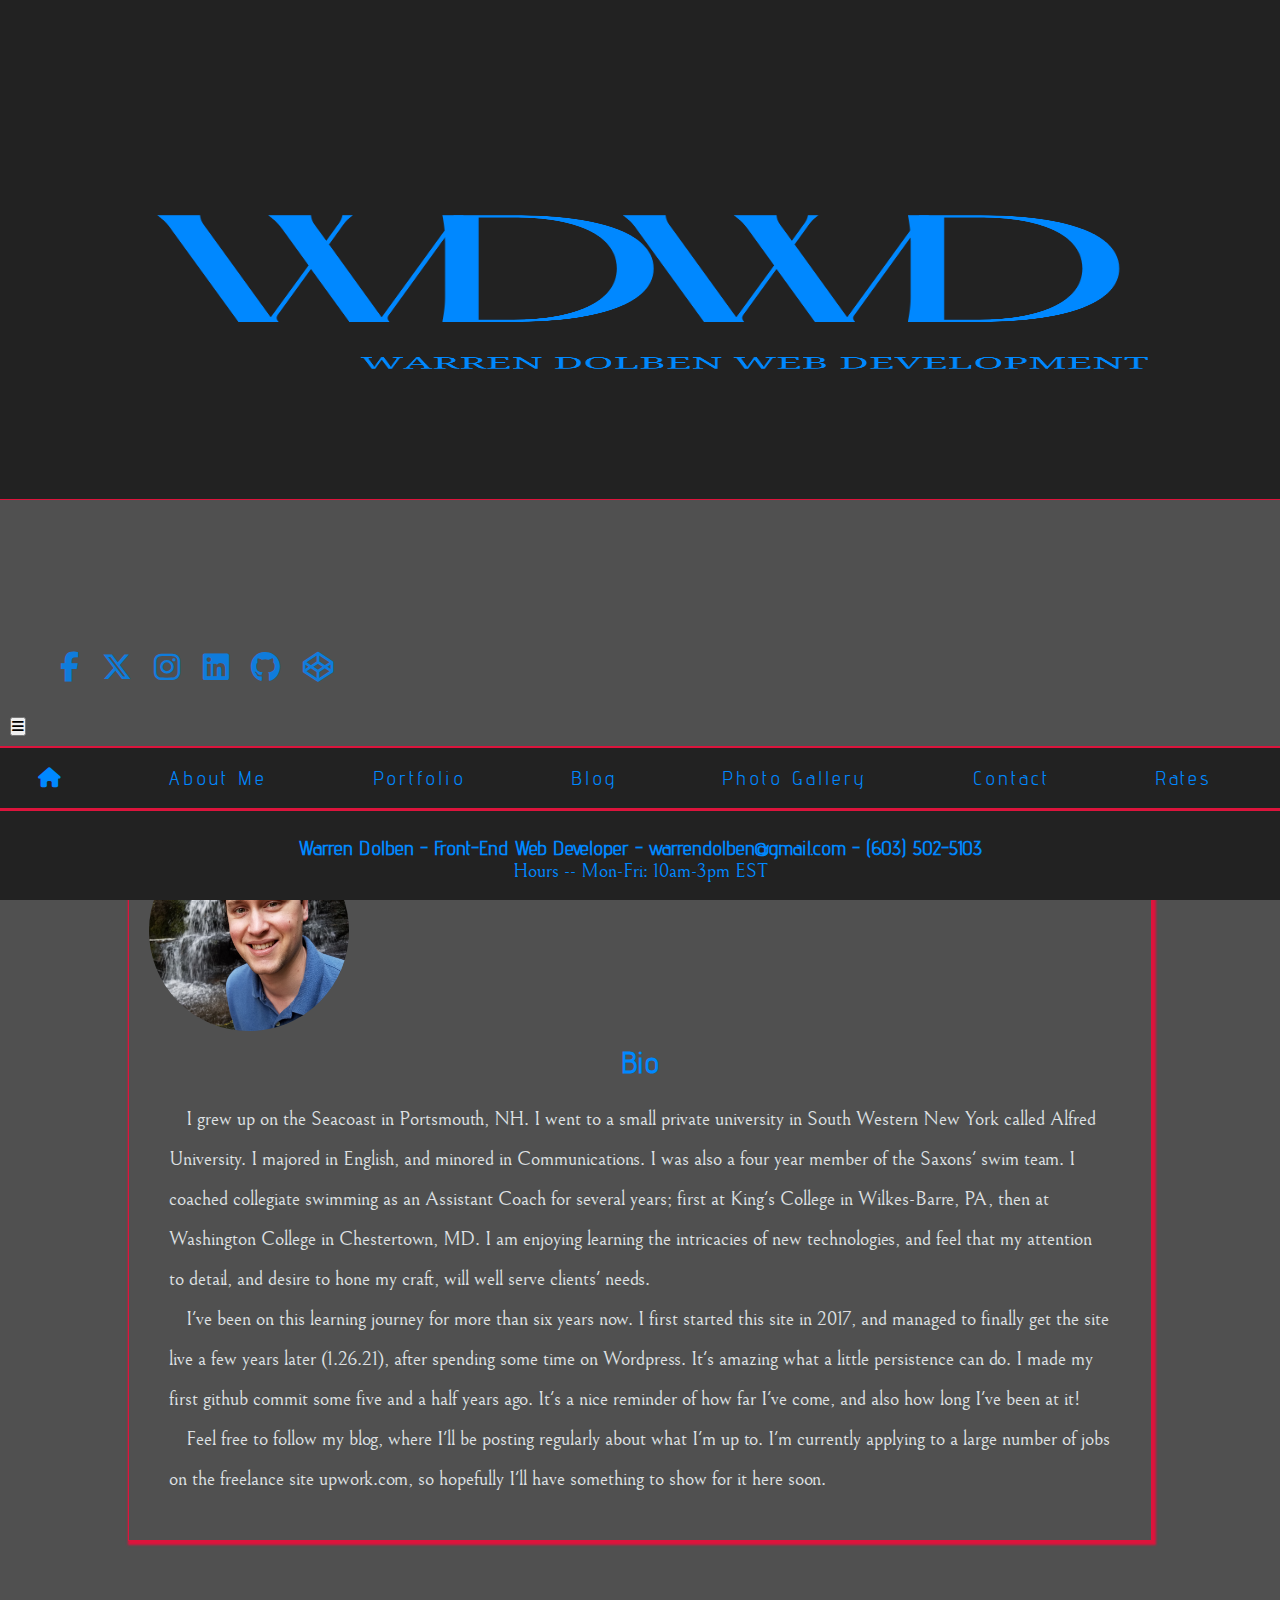
==== aboutme.html @ 5030e408 "Add files via upload" ====
﻿<!DOCTYPE html>
<html lang="en-US">
<html>
<head>
  <title>About Me</title>
    <meta charset="utf-8">
    <meta name="author" content="Warren Dolben">
    <meta name="description" content="An informational page about the author.">
    <meta name="keywords" content="tech, online, blog, web development, website, IT">
    <meta name="viewport" content="width=device-width, initial-scale=1.0">
    <meta http-equiv="X-UA-Compatible" content="ie=edge">
      <link rel="shortcut icon" href="favicon.ico" type="icon">
      <link rel="stylesheet" href="https://cdn.jsdelivr.net/npm/bootstrap@5.3.2/dist/css/bootstrap.min.css" integrity="sha384-T3c6CoIi6uLrA9TneNEoa7RxnatzjcDSCmG1MXxSR1GAsXEV/Dwwykc2MPK8M2HN" crossorigin="anonymous">
      <link rel="stylesheet" href="https://cdnjs.cloudflare.com/ajax/libs/font-awesome/6.5.1/css/all.min.css">
      <link rel="stylesheet" href="style.css">
</head>
<body>
<div class="wrapper">
    <header>

<img id="logo" src="WDWD.png" alt="logo for WDWD">

<div id="social">
  <a href="https://www.facebook.com/warrendolben/" class="social__link"><i class="fab fa-facebook-f fa-3x"></i></a>
  <a href="https://www.twitter.com/dolben/" class="social__link"><i class="fab fa-x-twitter fa-3x"></i></a>
  <a href="https://www.instagram.com/warrendolben/" class="social__link"><i class="fab fa-instagram fa-3x"></i></a>
  <a href="https://www.linkedin.com/in/warren-dolben/" class="social__link"><i class="fab fa-linkedin fa-3x"></i></a>
  <a href="https://www.github.com/WarrenDolben" class="social__link"><i class="fab fa-github fa-3x"></i></a>
  <a href="https://www.codepen.io/Warren_Dolben" class="social__link"><i class="fab fa-codepen fa-3x"></i></a>
</div>

<nav>
  <button id="hamburger" data-mdb-toggle="sidenav" data-mdb-target="#hamburger" class="btn btn-dark" aria-controls="#sidenav-1" aria-haspopup="true">
    <i class="fas fa-bars"></i>
  </button>
 <div id="top-nav">
  <a href="index.html" class="top-nav__link" title="Home"><i class="fas fa-home"></i></a>
  <a href="aboutme.html" class="top-nav__link" title="About Me">About Me</a>
  <a href="portfolio.html" class="top-nav__link" title="Portfolio">Portfolio</a>
  <a href="blog.html" class="top-nav__link" title="Blog">Blog</a>
  <a href="photogallery.html" class="top-nav__link" title="Photo Gallery">Photo Gallery</a>
  <a href="contact.html" class="top-nav__link" title="Contact">Contact</a>
  <a href="rates.html" class="top-nav__link" title="Rates">Rates</a>
</div>
</nav>

<div id="side-menu">
  <a id="side-menu__close" href="#">&times;</a>
  <a href="index.html" class="side-menu__link" title="Home">Home</a>
  <a href="portfolio.html" class="side-menu__link" title="Portfolio">Portfolio</a>
  <a href="blog.html" class="side-menu__link" title="Blog">Blog</a>
  <a href="photogallery.html" class="side-menu__link" title="Photo Gallery">Photo Gallery</a>
  <a href="contact.html" class="side-menu__link" title="Contact">Contact</a>
  <a href="rates.html" class="side-menu__link" title="Rates">Rates</a>
</div>

    </header>

<main id="main">
  <img id="portrait" src="./portrait.jpg" alt="Portrait of the developer in a blue shirt by a waterfall."><img>
  <section>
    <h2>Bio</h2>
  <p id="text">
    &emsp;I grew up on the Seacoast in Portsmouth, NH. I went to a small private university in South Western New York called Alfred University. I majored in English, and minored in Communications. I was also a four year member of the Saxons' swim team. I coached collegiate swimming as an Assistant Coach for several years; first at King's College in Wilkes-Barre, PA, then at Washington College in Chestertown, MD. I am enjoying learning the intricacies of new technologies, and feel that my attention to detail, and desire to hone my craft, will well serve clients' needs. <br>
  &emsp;I've been on this learning journey for more than six years now. I first started this site in 2017, and managed to finally get the site live a few years later (1.26.21), after spending some time on Wordpress. It's amazing what a little persistence can do. I made my first github commit some five and a half years ago. It's a nice reminder of how far I've come, and also how long I've been at it!<br>
  &emsp;Feel free to follow my blog, where I'll be posting regularly about what I'm up to. I'm currently applying to a large number of jobs on the freelance site upwork.com, so hopefully I'll have something to show for it here soon.
</p>
</section>
</main>
<footer id="footer">
  <p id="toenail">Warren Dolben - Front-End Web Developer - warrendolben@gmail.com - (603) 502-5103</p>
  <p class="hours">Hours -- Mon-Fri: 10am-3pm EST</p>
</footer>
</div>
</body>
<script src="https://code.jquery.com/jquery-3.5.1.min.js"></script>
<script src="main.js"></script>
</html>
---- style.css ----
﻿
/*Integrates fonts via webfont format*/
@font-face {

  font-family: 'advent_proregular';

  src: url('fonts/adventpro-regular-webfont.eot');

  src: url('fonts/adventpro-regular-webfont.eot?#iefix') format('embedded-opentype'),

  url('fonts/adventpro-regular-webfont.woff2') format('woff2'),

  url('fonts/adventpro-regular-webfont.woff') format('woff'),

  url('fonts/adventpro-regular-webfont.ttf') format('truetype'),

  url('fonts/adventpro-regular-webfont.svg#advent_proregular') format('svg');

  font-weight: normal;

  font-style: normal;


}

@font-face {
    font-family: 'bellefairregular';
    src: url('fonts/bellefair-regular-webfont.woff2') format('woff2'),
         url('fonts/bellefair-regular-webfont.woff') format('woff');
    font-weight: normal;
    font-style: normal;

}

/*Applies fonts*/

h1, h2, h3, nav, #toenail, #side-menu, #top-nav, .comments{
	font-family: 'advent_proregular', sans-serif;
}

p, dt, dd, .closerlook__item{
	font-family: 'bellefairregular', serif;
}

/*gets rid of browser defaults*/

* {
  margin: 0;
  padding: 0;
  box-sizing: border-box;
}

/*responsive images*/

img {
  width: 100%;
  height: auto;
}

html{
	font-size: 10px;
}

body{
  background: #505050;
}

/*fixes overflow problem*/

.wrapper {
  overflow-x: hidden;
  position: relative;
}

a:hover{
  text-decoration: none;
}


#logo {
  width: 100%;
  height: 50rem;
  border-bottom: .1rem solid crimson;
}

#social {
  display: block;
  width: 100%;
  margin-top: 15rem;
  margin-left: 5rem;
  margin-bottom: 2.5rem;
  z-index: 1;
}

.social__link {
  padding: 1rem;
  color: #08F;
}

.social__link:hover {
  opacity: 0.7
}

#hamburger {
  margin: 1rem;
}

#top-nav{
  border-top: .2rem solid crimson;
  border-bottom: .2rem solid crimson;
	background: #222;
  display: inline-flex;
  align-items: center;
  width: 100vw;
}

.top-nav__link {
  margin: auto;
  text-decoration: none;
  color: #08F;
  letter-spacing: .3rem;
  font-size: 2rem;
  line-height: 200%;
  padding: 1rem 3rem 1rem 0;
}
.top-nav__link:visited{
	color: #08F;
	text-decoration: none;
}

.top-nav__link:hover{
	color: crimson;
  text-decoration: none;
}

.top-nav__link:active{
	color: #dee0e3;
  text-decoration: none;
}

.top-nav__link:last-of-type {
  border-right: hidden;
}

#side-menu{
  height: 100%;
	width: 0;
	position: fixed;
	z-index: 3;
	top: 0;
	left: 0;
	background: #222;
	opacity: 0.8;
	overflow-x: hidden;
	padding-top: 6rem;
	transition: 0.5s;
}

#side-menu__close{
	font-size: 4rem;
	position: absolute;
	top: 0;
	right: 2.8rem;
	margin-left: 5rem;
	font-weight: bold;
	text-decoration: none;
	color: #08F;
	list-style-type: none;
}

.side-menu__link{
	display: block;
	list-style-type: none;
	width: 100%;
	color: royalblue;
	font-size: 2rem;
	font-weight: bold;
	line-height: 400%;
	text-decoration: none;
	text-align: center;
}

.side-menu__link:hover{
	color: crimson;
  text-decoration: none;
}

.side-menu__link:active{
	color: #dee0e3;
}

#portrait {
  border-radius: 50%;
  height: 20rem;
  width: 20rem;
}

#main {
  display: block;
  margin: auto;
  width: 80vw;
  padding: 2rem;
  margin-bottom: 10rem;
  border: .1rem solid crimson;
  box-shadow: .2rem .2rem .2rem .2rem crimson;
}

#hit-counter{
  display: block;
  width: 30rem;
  height: 10%;
  color: #dee0e3;
  margin: auto;
  text-align: center;
  border: .1rem solid crimson;
  padding: 1rem 1.5rem;
}

#form__header {
  font-size: 5rem;
}

#form-contact-method {
  margin-bottom: 0;
}

.form__label {
  color: #08F;
  margin: auto;
  padding: 5rem;
}

#submit {
  color: #08F;
  padding: 1rem 2rem;
}

#name, #phone, #social, #email-address, #social-handle {
  color: #dee0e3;
  opacity: 0.8;
  font-style: italic;
  font-weight: normal;
}

.paginator {
  display: inline-flex;
  justify-content: space-between;
  margin: auto;
  width: 50vw;
  text-align: center;
  font-size: 1rem;
  font-weight: bold;
}

.paginator a {
  border: .1rem solid crimson;
  padding: .5rem 1rem;
  margin: 1rem;
}

.paginator a:hover{
  cursor: pointer;
  text-decoration: none;
  background-color: #dee0e3;
}

.paginator a:active{
  color: #dee0e3;
}

.paginator__button {
  color: #08F;

}

#text {
  font-size: 2rem;
  color: #dee0e3;
  line-height: 200%;
  padding: 2rem;
  text-align: start;
}

#contact-text {
  font-size: 2rem;
  color: #dee0e3;
  line-height: 200%;
  padding: 2rem;
  text-align: center;
}

.portfolio {
  display: flex;
  justify-content: center;
  width: 75%;
  margin: auto;
  margin-bottom: 5rem;
  margin-top: 5rem;
}

.caption {
  color: #dee0e3;
  padding: 2.5rem;
}

#name:focus, #phone:focus, #email-address:focus, #social-handle:focus, textarea:focus {
  color: black;
}

#main-image {
  display: flex;
  justify-content: center;
  margin: auto;
  border: .1rem solid crimson;
  height: 50rem;
  width: 50rem;
}

ul {
  color: lightgray;
}

h2{
  color: #08F;
	font-size: 3rem;
	text-align: center;
}

h3{
  color: #08F;
  text-align: center;
}

dt{
  padding-bottom: .5rem;
  font-weight: bold;
  color: crimson;
	font-size: 2.5rem;
	text-align: center;
}

dd{
  padding-bottom: 1.5rem;
	font-size: 2rem;
}

#closerlook {
  display: block;
  margin:  auto;
  text-align: center;
}

.closerlook__item {
	font-size: 2rem;
	line-height: 300%;
	text-decoration: none;
	list-style-type: none;
  color: #dee0e3;
}

.closerlook__item-link {
  color: #08F;
}

.closerlook__item-link:visited {
	color: #08F;
	font-weight: bold;
	text-decoration: none;
}

.closerlook__item-link:hover {
  text-decoration: none;
  color: crimson;
}

dd, section{
	color: #dee0e3;
	text-align: center;
}

dl{
	padding-bottom: 4rem;
}

footer {
  margin: auto;
  display: block;
  position: fixed;
  bottom: 0;
  width: 100%;
  height: 10%;
  margin: 0;
  background: #222;
  padding: 2.5rem 0 5rem 0;
  border-top: .1rem solid crimson;
}

#toenail{
	color: #08F;
	font-size: 2rem;
	font-weight: bold;
  text-align: center;
}

.hours {
  color: #08F;
  font-size: 2rem;
  text-align: center;
}

@media (max-width: 60rem){

h1 {
  font-size: 3rem;
  text-shadow: .1rem .1rem .1rem black;
  width: 100vw;
}

#social {
  margin-top: 20rem;
  font-size: 75%;
}

#top-nav{
		visibility: hidden;
	}

  #footer {
    margin-bottom: 0;
    display: block;
    height: 10%;
  }

  #toenail {
    padding-top: 0;
    font-size: 1.75rem;
  }

  .paginator a{
    float: left;
    margin: .5rem 0 .5rem 0;
    padding: .25rem .5rem;
    border: .1rem solid crimson;
    border-radius: 50%;
  }

  h2, dt {
    font-size: 3rem;
  }

  #text, dd, .closerlook__item {
    font-size: 1.75rem;
  }

  #main {
    margin-bottom: 10rem;
    width: 100vw;
  }
}
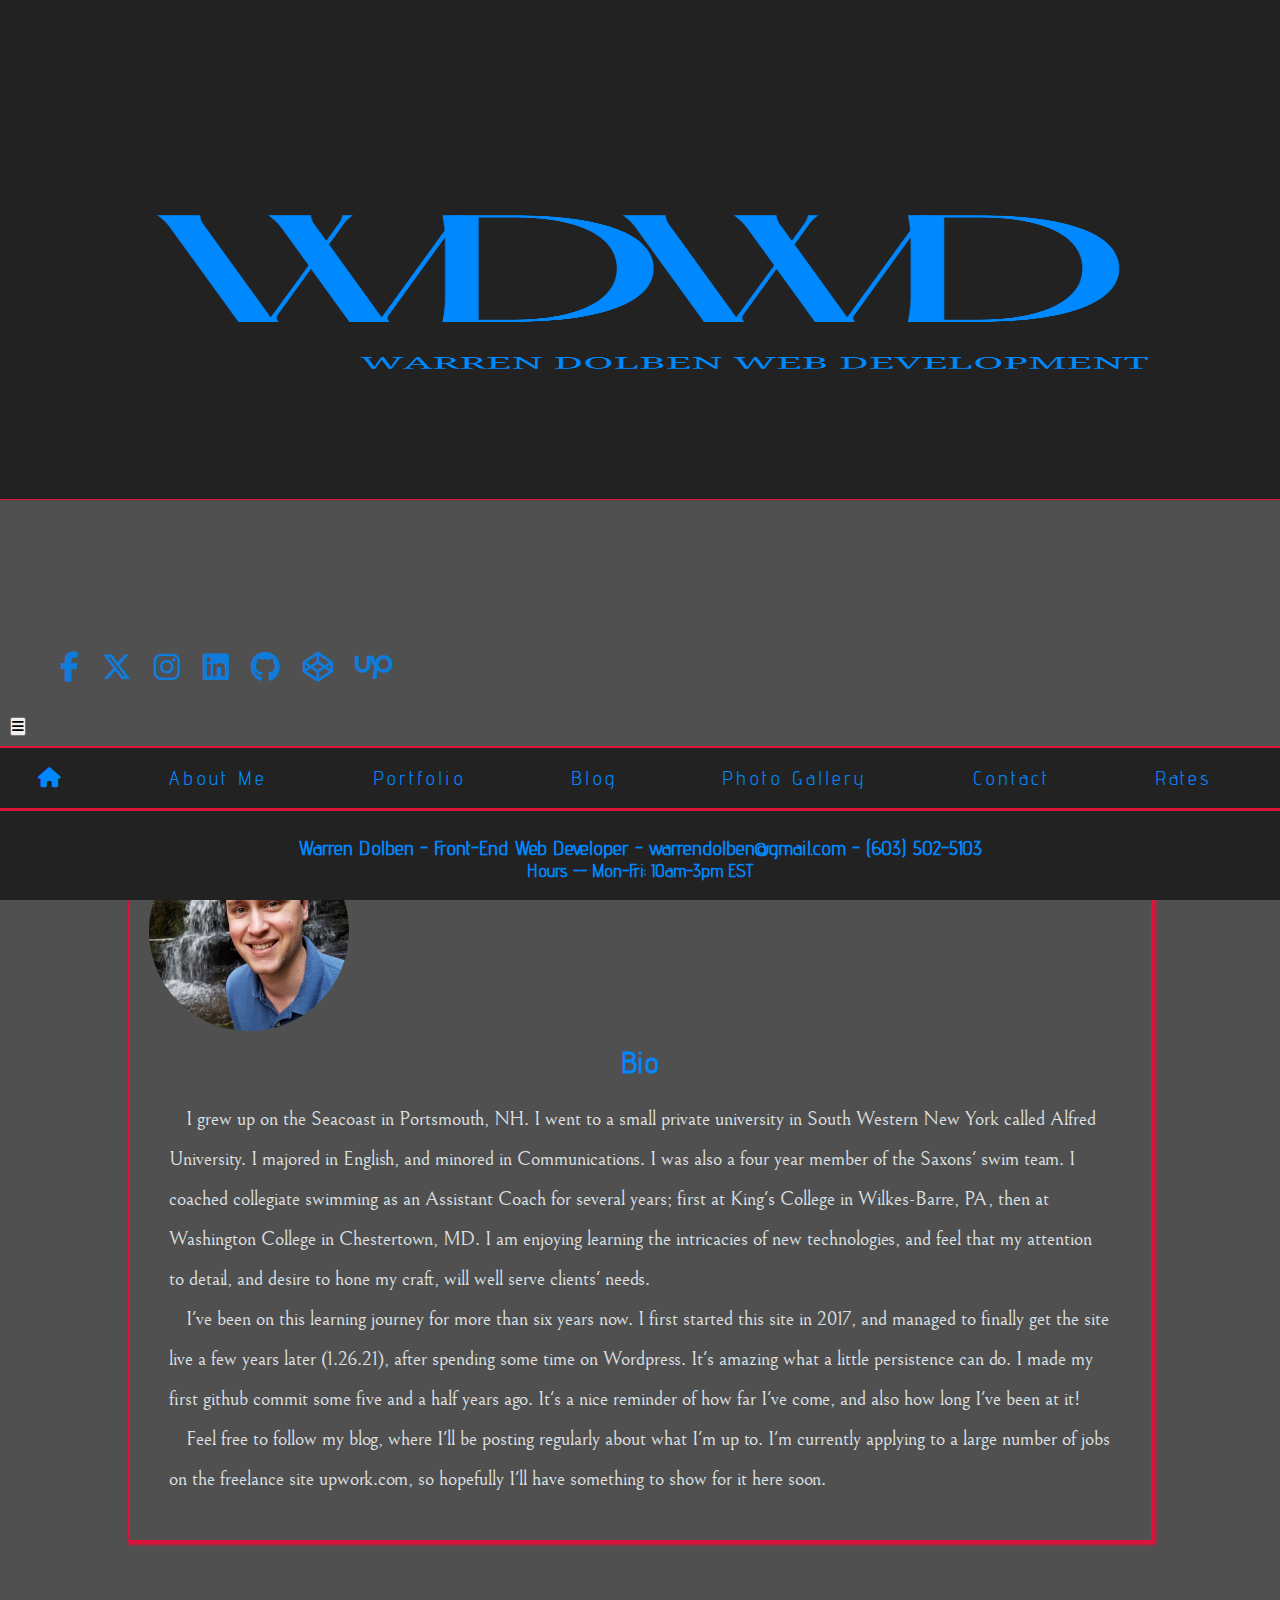
==== commit 97108eba: "Add files via upload" ====
--- a/aboutme.html
+++ b/aboutme.html
@@ -27,6 +27,7 @@
   <a href="https://www.linkedin.com/in/warren-dolben/" class="social__link"><i class="fab fa-linkedin fa-3x"></i></a>
   <a href="https://www.github.com/WarrenDolben" class="social__link"><i class="fab fa-github fa-3x"></i></a>
   <a href="https://www.codepen.io/Warren_Dolben" class="social__link"><i class="fab fa-codepen fa-3x"></i></a>
+  <a href="https://www.upwork.com/freelancers/~01132e874c96ef661a?s=1110580755057594368" class="social__link"><i class="fab fa-upwork fa-3x"></i></a>
 </div>
 
 <nav>
--- a/style.css
+++ b/style.css
@@ -34,7 +34,7 @@
 
 /*Applies fonts*/
 
-h1, h2, h3, nav, #toenail, #side-menu, #top-nav, .comments{
+h1, h2, h3, nav, #toenail, #side-menu, #top-nav, .comments, .hours{
 	font-family: 'advent_proregular', sans-serif;
 }
 
@@ -404,8 +404,9 @@
 
 .hours {
   color: #08F;
-  font-size: 2rem;
-  text-align: center;
+  font-size: 1.75rem;
+  text-align: center;
+  font-weight: bold;
 }
 
 @media (max-width: 60rem){
@@ -434,6 +435,10 @@
   #toenail {
     padding-top: 0;
     font-size: 1.75rem;
+  }
+
+  .hours {
+    font-size: 1.5rem;
   }
 
   .paginator a{
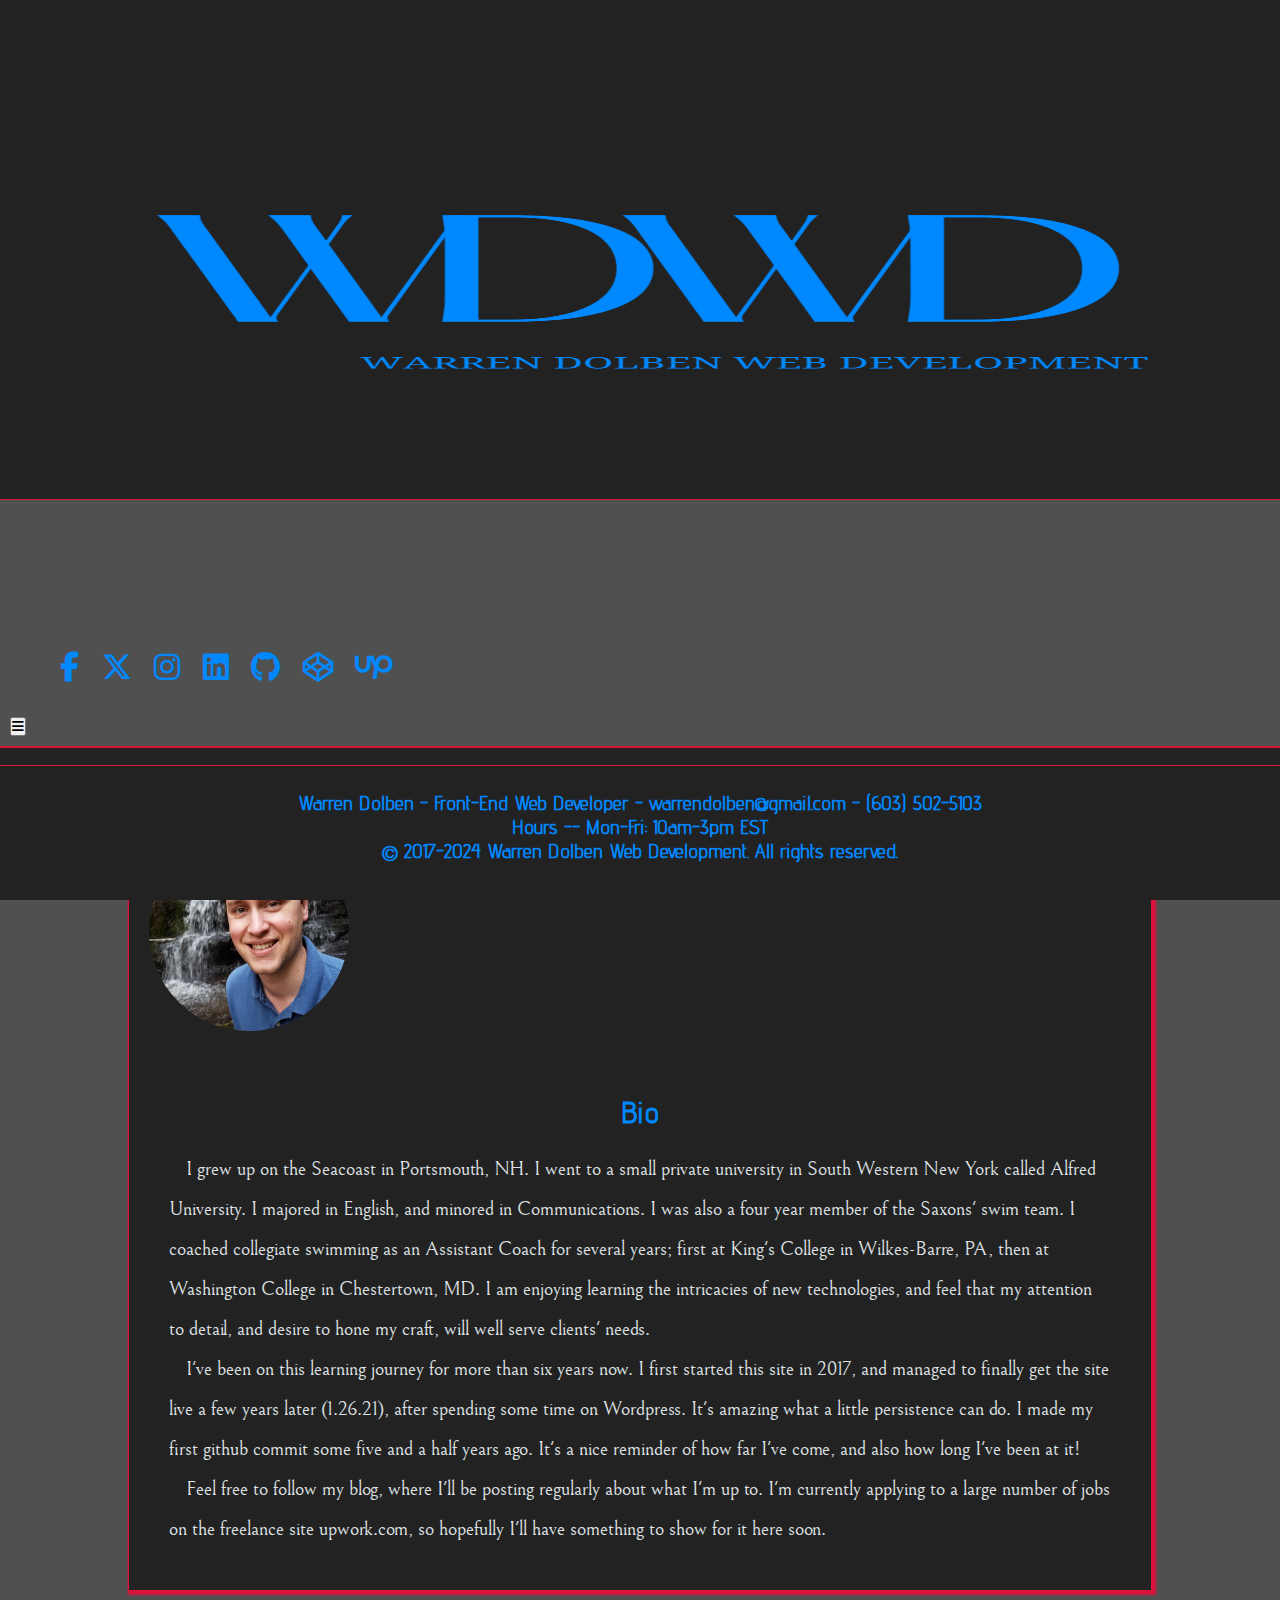
==== commit e87e15e0: "Add files via upload" ====
--- a/aboutme.html
+++ b/aboutme.html
@@ -71,6 +71,7 @@
 <footer id="footer">
   <p id="toenail">Warren Dolben - Front-End Web Developer - warrendolben@gmail.com - (603) 502-5103</p>
   <p class="hours">Hours -- Mon-Fri: 10am-3pm EST</p>
+  <p class="copyright">&copy; 2017-2024 Warren Dolben Web Development. All rights reserved.</p>
 </footer>
 </div>
 </body>
--- a/style.css
+++ b/style.css
@@ -34,7 +34,7 @@
 
 /*Applies fonts*/
 
-h1, h2, h3, nav, #toenail, #side-menu, #top-nav, .comments, .hours{
+h1, h2, h3, nav, #toenail, #side-menu, #top-nav, .comments, .hours, .copyright {
 	font-family: 'advent_proregular', sans-serif;
 }
 
@@ -200,12 +200,13 @@
   margin: auto;
   width: 80vw;
   padding: 2rem;
-  margin-bottom: 10rem;
+  margin-bottom: 20rem;
   border: .1rem solid crimson;
   box-shadow: .2rem .2rem .2rem .2rem crimson;
-}
-
-#hit-counter{
+  background: #222;
+}
+
+/* #hit-counter{
   display: block;
   width: 30rem;
   height: 10%;
@@ -214,10 +215,17 @@
   text-align: center;
   border: .1rem solid crimson;
   padding: 1rem 1.5rem;
-}
-
-#form__header {
+} */
+
+.form__header {
   font-size: 5rem;
+  margin: auto;
+}
+
+#select {
+  text-align: center;
+  font-weight: bold;
+  font-size: 1.5rem;
 }
 
 #form-contact-method {
@@ -228,18 +236,44 @@
   color: #08F;
   margin: auto;
   padding: 5rem;
+  font-size: 2rem;
 }
 
 #submit {
   color: #08F;
   padding: 1rem 2rem;
-}
-
-#name, #phone, #social, #email-address, #social-handle {
+  margin-top: 5rem;
+  margin-bottom: 5rem;
+}
+
+#name, #cell,#email, #social-handle  {
   color: #dee0e3;
   opacity: 0.8;
+  font-weight: normal;
+  width: 20vw;
+}
+
+#name:focus, #cell:focus, #email:focus, #socia-handle:focus, #textblock:focus {
+  color: black;
+}
+
+h2 {
+  margin-top: 5rem;
+}
+
+input[placeholder], textarea[placeholder] {
+  text-align: center;
   font-style: italic;
-  font-weight: normal;
+  font-size: 1.25rem;
+}
+
+textarea {
+  height: 10vh;
+}
+
+.form-control {
+  margin: auto;
+  width: 25vw;
 }
 
 .paginator {
@@ -303,10 +337,6 @@
   padding: 2.5rem;
 }
 
-#name:focus, #phone:focus, #email-address:focus, #social-handle:focus, textarea:focus {
-  color: black;
-}
-
 #main-image {
   display: flex;
   justify-content: center;
@@ -318,6 +348,11 @@
 
 ul {
   color: lightgray;
+}
+
+h1 {
+  color: #08F;
+  text-align: center;
 }
 
 h2{
@@ -388,23 +423,16 @@
   position: fixed;
   bottom: 0;
   width: 100%;
-  height: 10%;
+  height: 15%;
   margin: 0;
   background: #222;
   padding: 2.5rem 0 5rem 0;
   border-top: .1rem solid crimson;
 }
 
-#toenail{
-	color: #08F;
-	font-size: 2rem;
-	font-weight: bold;
-  text-align: center;
-}
-
-.hours {
-  color: #08F;
-  font-size: 1.75rem;
+#toenail, .hours, .copyright {
+  color: #08F;
+  font-size: 2rem;
   text-align: center;
   font-weight: bold;
 }
@@ -414,7 +442,6 @@
 h1 {
   font-size: 3rem;
   text-shadow: .1rem .1rem .1rem black;
-  width: 100vw;
 }
 
 #social {
@@ -429,7 +456,7 @@
   #footer {
     margin-bottom: 0;
     display: block;
-    height: 10%;
+    height: 15%;
   }
 
   #toenail {
@@ -438,7 +465,7 @@
   }
 
   .hours {
-    font-size: 1.5rem;
+    font-size: 1.75rem;
   }
 
   .paginator a{
@@ -450,7 +477,7 @@
   }
 
   h2, dt {
-    font-size: 3rem;
+    font-size: 2.5rem;
   }
 
   #text, dd, .closerlook__item {
@@ -461,4 +488,8 @@
     margin-bottom: 10rem;
     width: 100vw;
   }
-}
+
+  .form__label {
+    font-size: 1.25rem;
+  }
+}
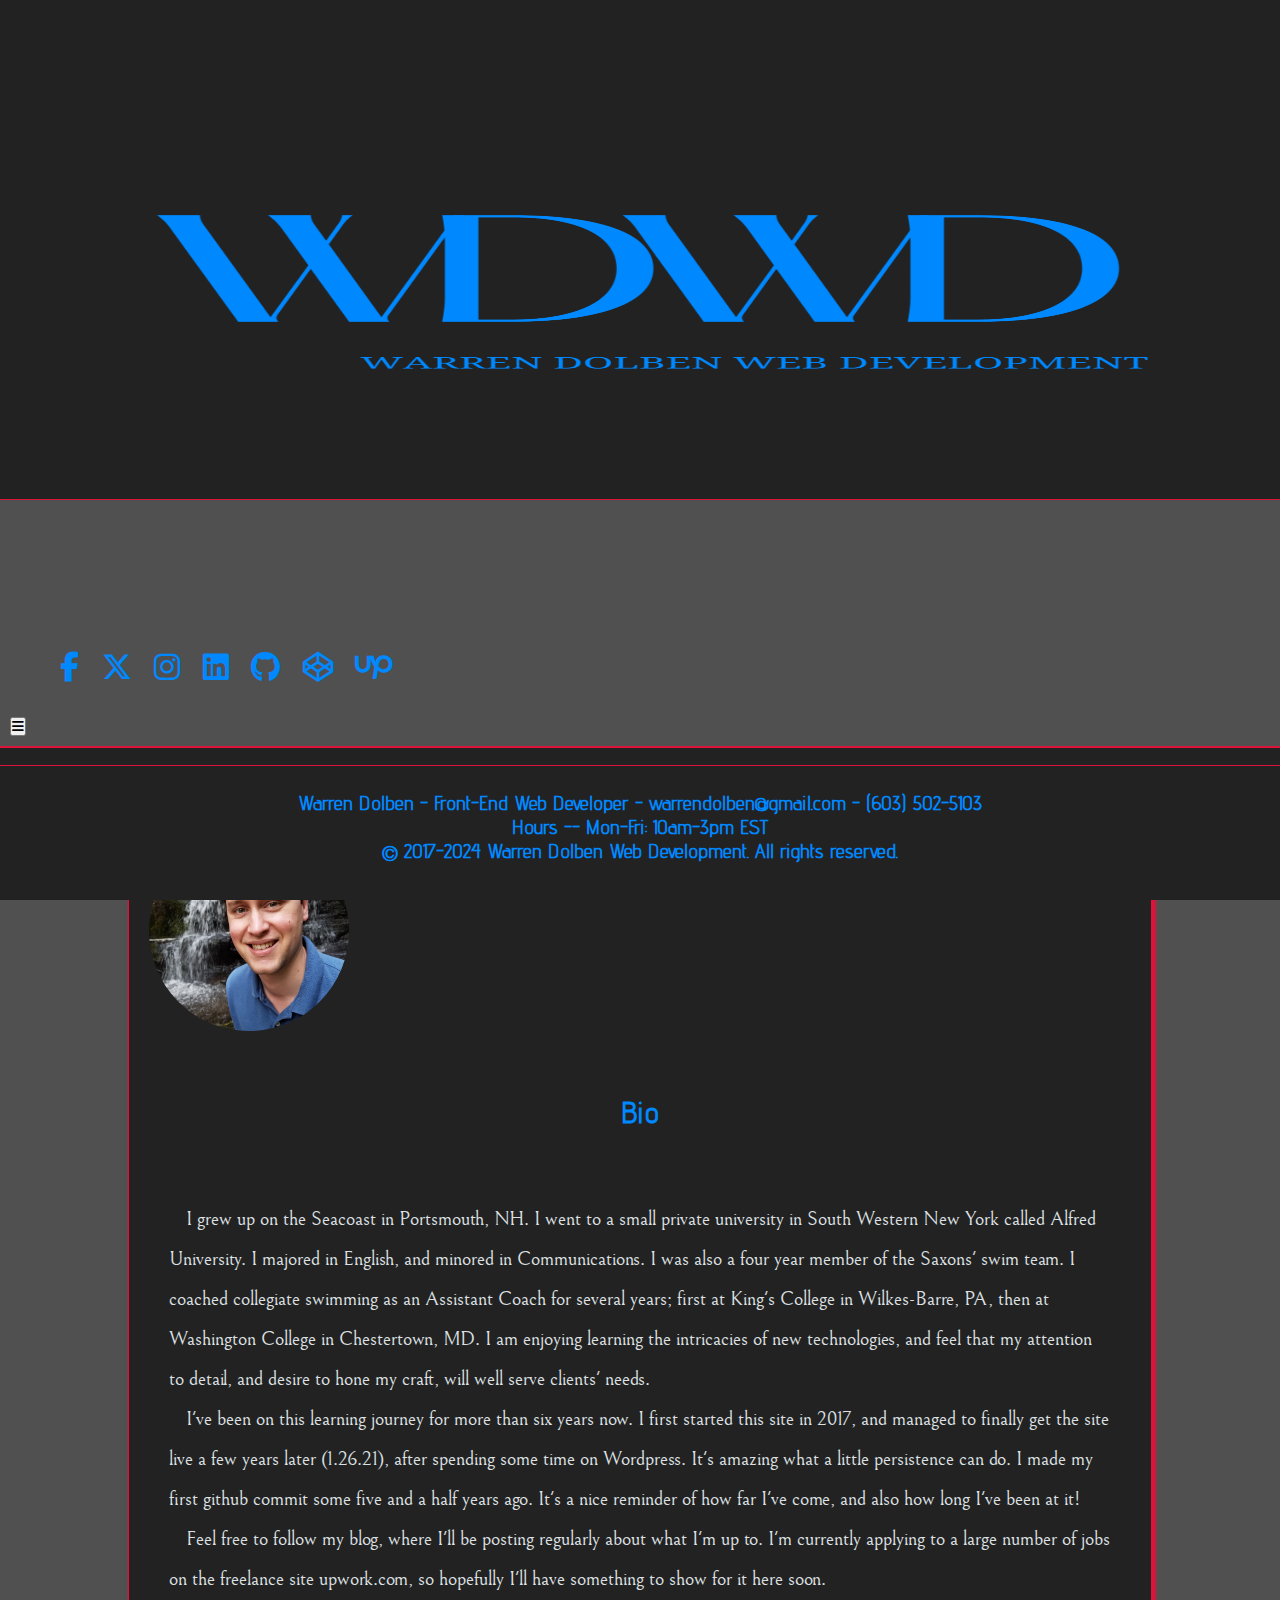
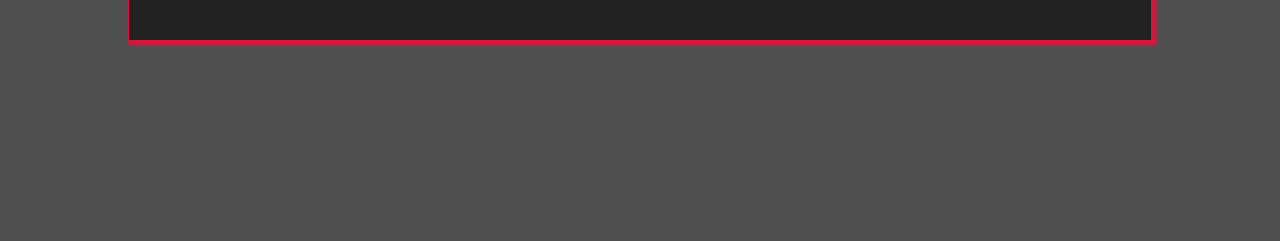
==== commit a348faab: "Add files via upload" ====
--- a/aboutme.html
+++ b/aboutme.html
@@ -6,7 +6,7 @@
     <meta charset="utf-8">
     <meta name="author" content="Warren Dolben">
     <meta name="description" content="An informational page about the author.">
-    <meta name="keywords" content="tech, online, blog, web development, website, IT">
+    <meta name="keywords" content="tech, online, blog, web development, website, internet">
     <meta name="viewport" content="width=device-width, initial-scale=1.0">
     <meta http-equiv="X-UA-Compatible" content="ie=edge">
       <link rel="shortcut icon" href="favicon.ico" type="icon">
--- a/style.css
+++ b/style.css
@@ -235,8 +235,8 @@
 .form__label {
   color: #08F;
   margin: auto;
-  padding: 5rem;
   font-size: 2rem;
+  margin-bottom: 1.5rem;
 }
 
 #submit {
@@ -251,6 +251,7 @@
   opacity: 0.8;
   font-weight: normal;
   width: 20vw;
+  margin-bottom: 2rem;
 }
 
 #name:focus, #cell:focus, #email:focus, #socia-handle:focus, #textblock:focus {
@@ -259,6 +260,7 @@
 
 h2 {
   margin-top: 5rem;
+  margin-bottom: 5rem;
 }
 
 input[placeholder], textarea[placeholder] {
@@ -338,8 +340,6 @@
 }
 
 #main-image {
-  display: flex;
-  justify-content: center;
   margin: auto;
   border: .1rem solid crimson;
   height: 50rem;
@@ -456,15 +456,11 @@
   #footer {
     margin-bottom: 0;
     display: block;
-    height: 15%;
-  }
-
-  #toenail {
+    height: 20%;
+  }
+
+  #toenail, .hours, .copyright {
     padding-top: 0;
-    font-size: 1.75rem;
-  }
-
-  .hours {
     font-size: 1.75rem;
   }
 
@@ -485,11 +481,30 @@
   }
 
   #main {
-    margin-bottom: 10rem;
-    width: 100vw;
+    margin-bottom: 20rem;
+    width: 95vw;
+  }
+
+  #main-image {
+    height: 30rem;
+    width: 30rem;
   }
 
   .form__label {
-    font-size: 1.25rem;
-  }
-}
+    font-size: 1.5rem;
+  }
+  
+  #name, #cell, #email, #social-handle {
+    width: 30vw;
+  }
+  
+  #textblock {
+    margin: auto;
+    width: 20rem;
+    height: 30rem;
+  }
+
+  .copyright {
+    font-size: 1.3rem;
+  }
+}
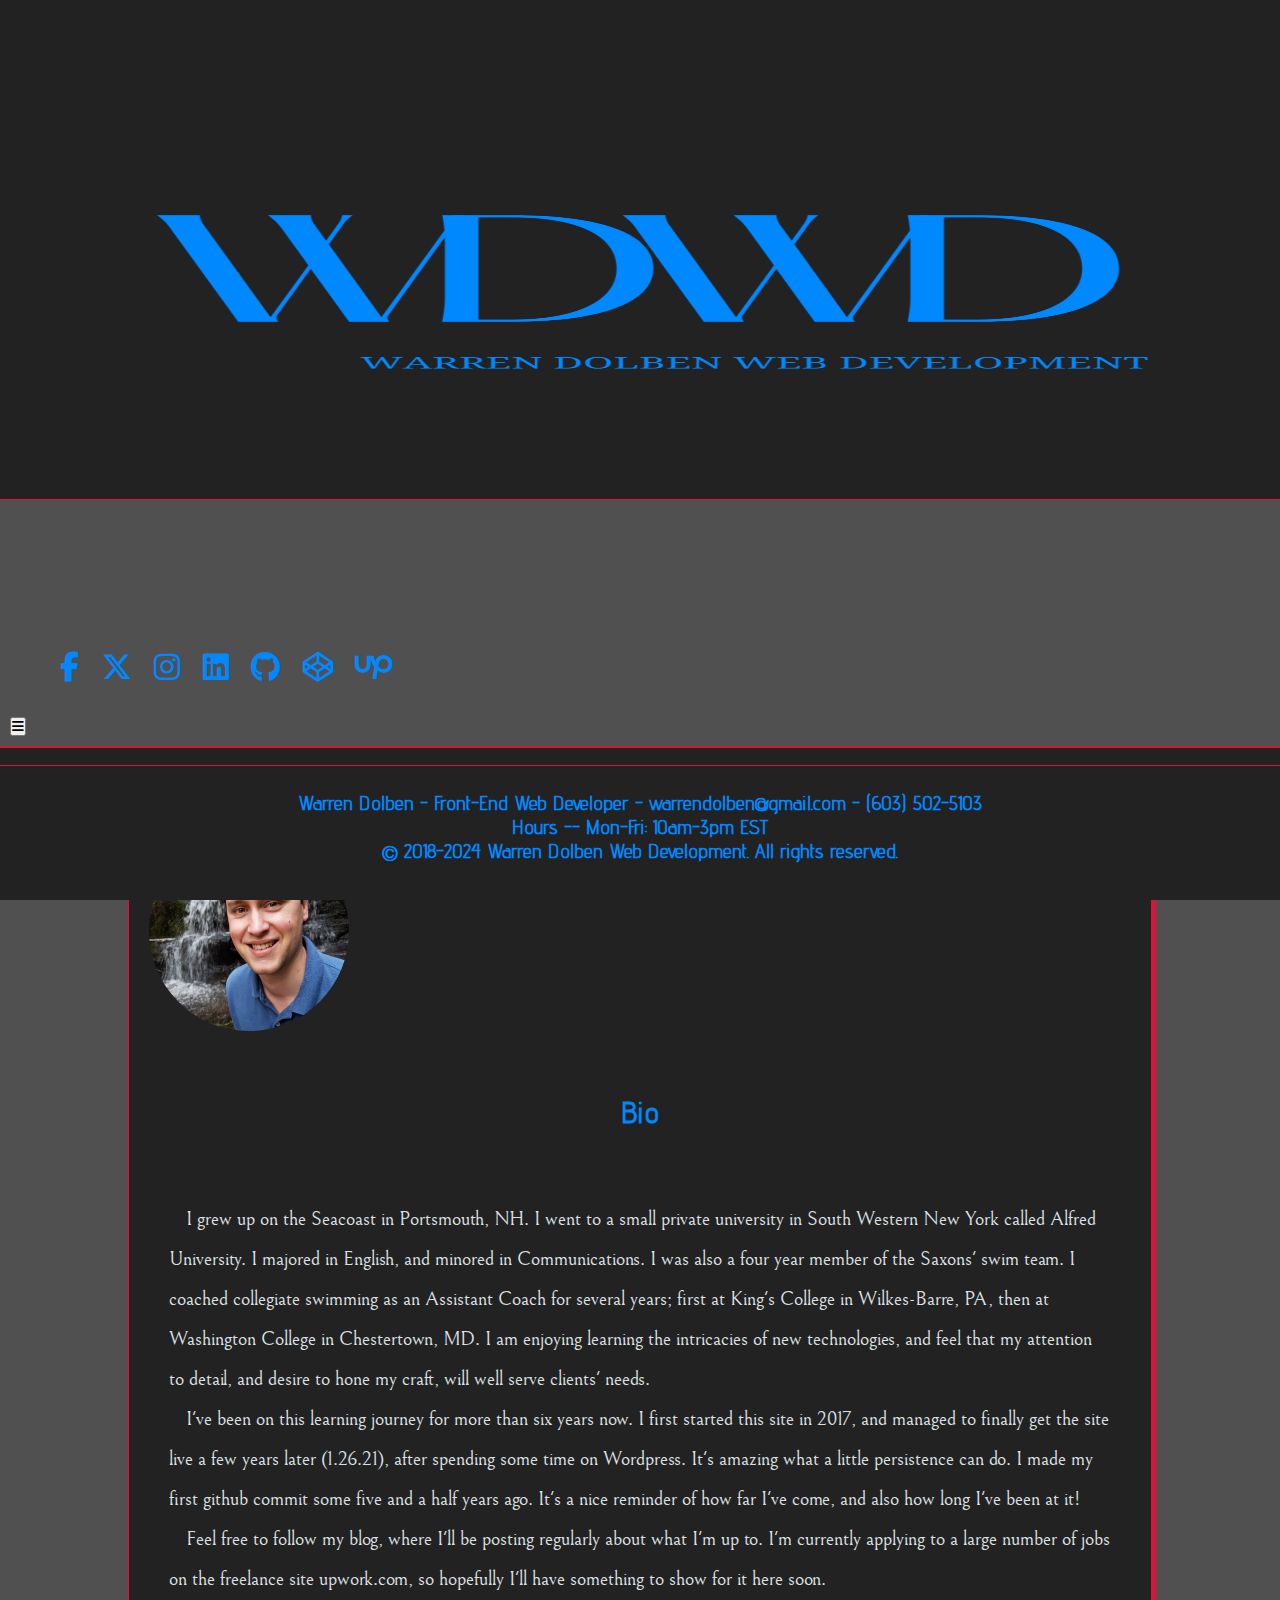
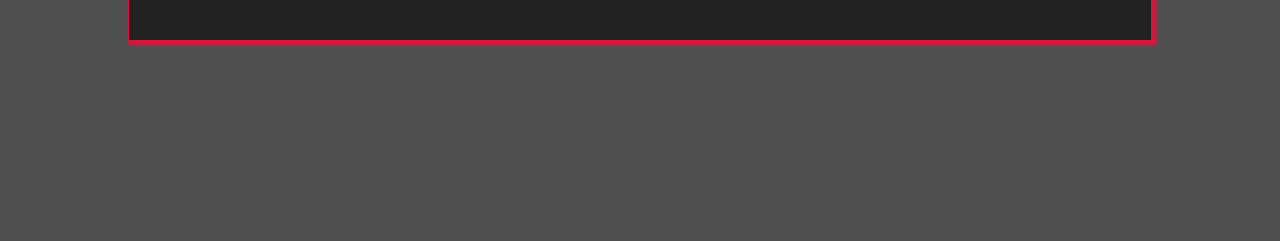
==== commit 107249de: "Add files via upload" ====
--- a/aboutme.html
+++ b/aboutme.html
@@ -40,7 +40,7 @@
   <a href="portfolio.html" class="top-nav__link" title="Portfolio">Portfolio</a>
   <a href="blog.html" class="top-nav__link" title="Blog">Blog</a>
   <a href="photogallery.html" class="top-nav__link" title="Photo Gallery">Photo Gallery</a>
-  <a href="contact.html" class="top-nav__link" title="Contact">Contact</a>
+  <a href="contact.php" class="top-nav__link" title="Contact">Contact</a>
   <a href="rates.html" class="top-nav__link" title="Rates">Rates</a>
 </div>
 </nav>
@@ -51,7 +51,7 @@
   <a href="portfolio.html" class="side-menu__link" title="Portfolio">Portfolio</a>
   <a href="blog.html" class="side-menu__link" title="Blog">Blog</a>
   <a href="photogallery.html" class="side-menu__link" title="Photo Gallery">Photo Gallery</a>
-  <a href="contact.html" class="side-menu__link" title="Contact">Contact</a>
+  <a href="contact.php" class="side-menu__link" title="Contact">Contact</a>
   <a href="rates.html" class="side-menu__link" title="Rates">Rates</a>
 </div>
 
@@ -71,7 +71,7 @@
 <footer id="footer">
   <p id="toenail">Warren Dolben - Front-End Web Developer - warrendolben@gmail.com - (603) 502-5103</p>
   <p class="hours">Hours -- Mon-Fri: 10am-3pm EST</p>
-  <p class="copyright">&copy; 2017-2024 Warren Dolben Web Development. All rights reserved.</p>
+  <p class="copyright">&copy; 2018-2024 Warren Dolben Web Development. All rights reserved.</p>
 </footer>
 </div>
 </body>
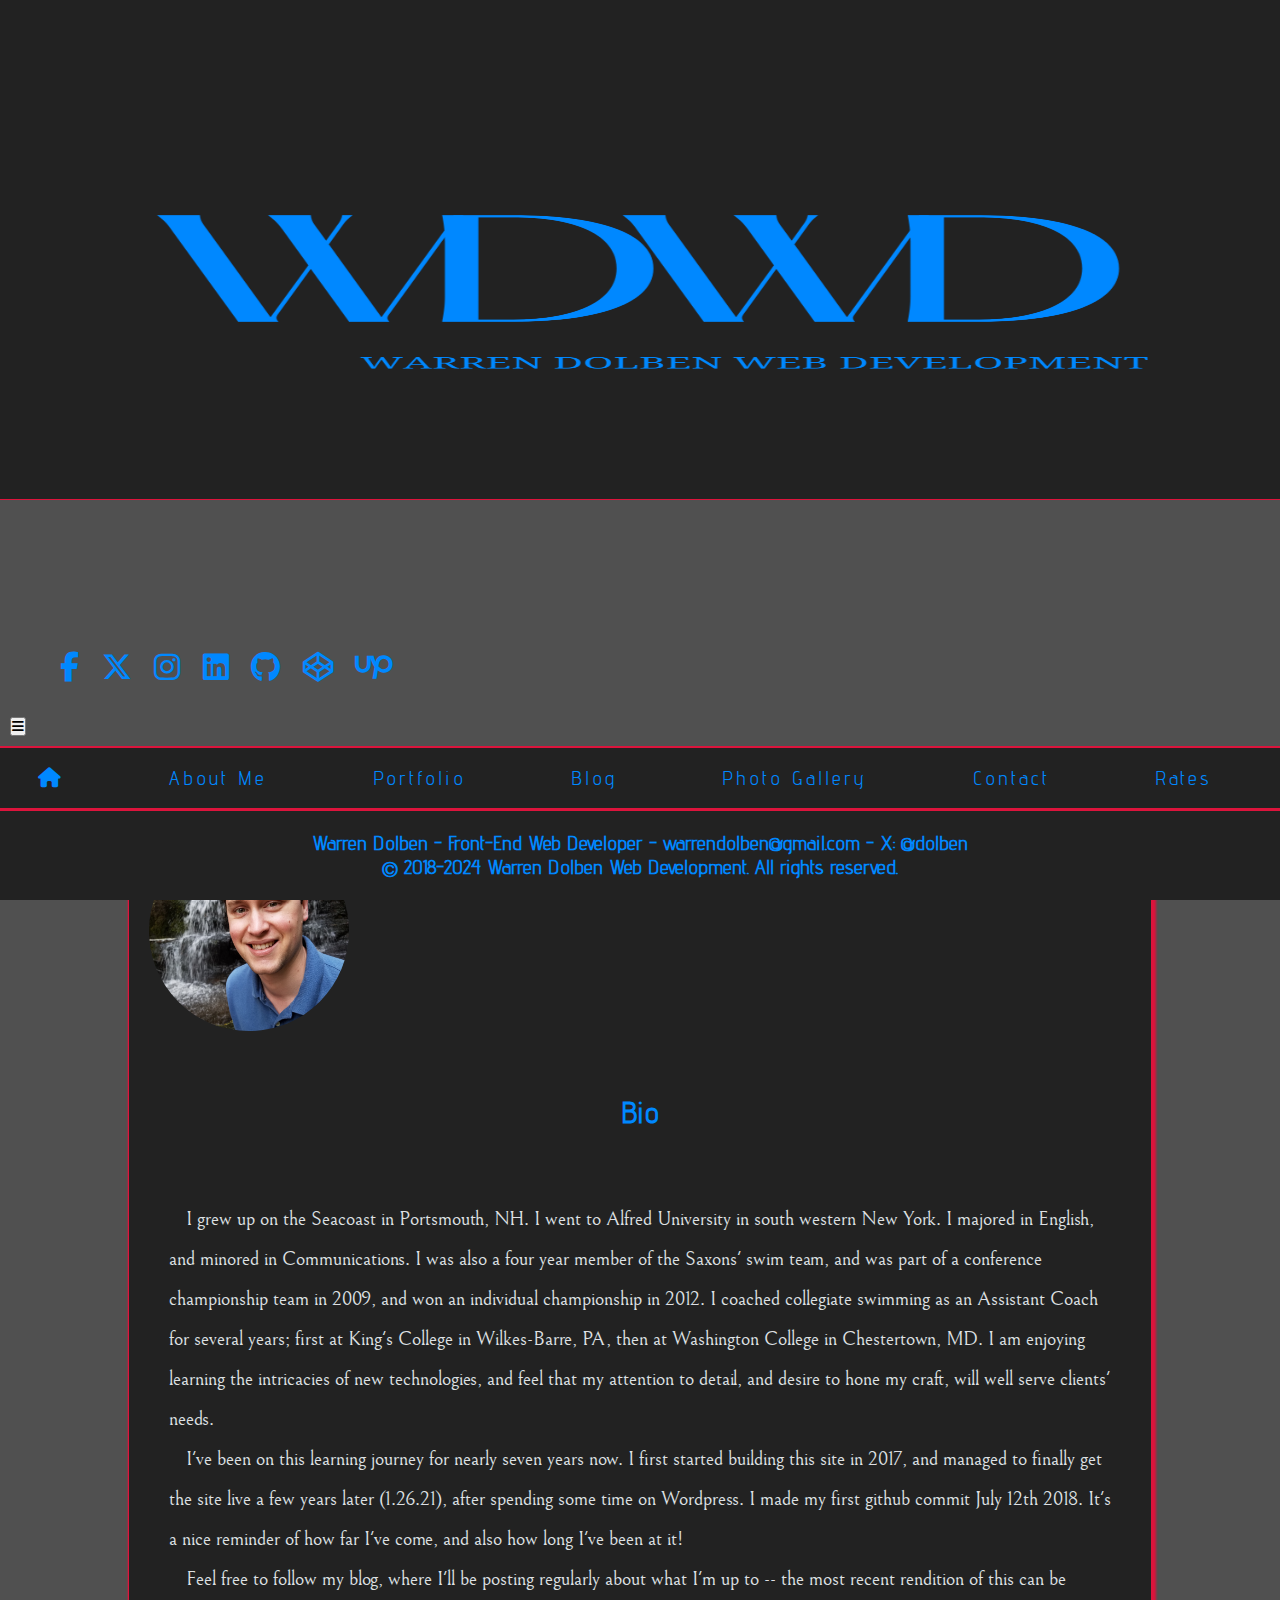
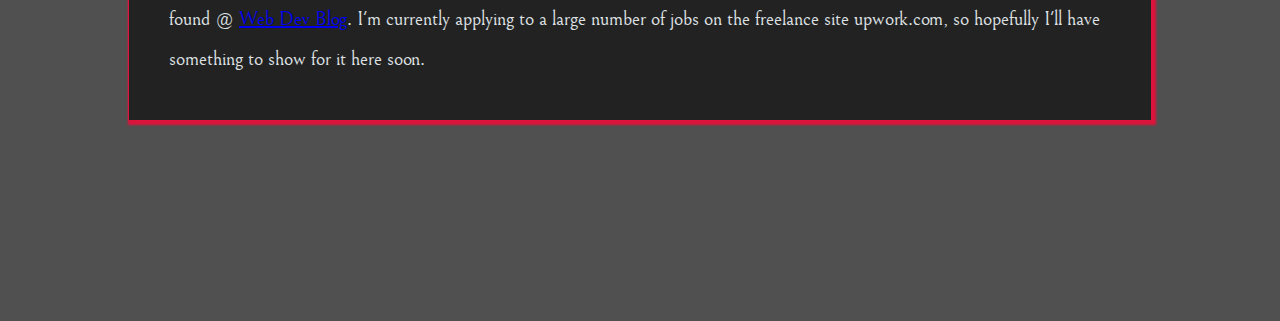
==== commit 6a736a38: "Add files via upload" ====
--- a/aboutme.html
+++ b/aboutme.html
@@ -1,6 +1,5 @@
 ﻿<!DOCTYPE html>
 <html lang="en-US">
-<html>
 <head>
   <title>About Me</title>
     <meta charset="utf-8">
@@ -62,15 +61,14 @@
   <section>
     <h2>Bio</h2>
   <p id="text">
-    &emsp;I grew up on the Seacoast in Portsmouth, NH. I went to a small private university in South Western New York called Alfred University. I majored in English, and minored in Communications. I was also a four year member of the Saxons' swim team. I coached collegiate swimming as an Assistant Coach for several years; first at King's College in Wilkes-Barre, PA, then at Washington College in Chestertown, MD. I am enjoying learning the intricacies of new technologies, and feel that my attention to detail, and desire to hone my craft, will well serve clients' needs. <br>
-  &emsp;I've been on this learning journey for more than six years now. I first started this site in 2017, and managed to finally get the site live a few years later (1.26.21), after spending some time on Wordpress. It's amazing what a little persistence can do. I made my first github commit some five and a half years ago. It's a nice reminder of how far I've come, and also how long I've been at it!<br>
-  &emsp;Feel free to follow my blog, where I'll be posting regularly about what I'm up to. I'm currently applying to a large number of jobs on the freelance site upwork.com, so hopefully I'll have something to show for it here soon.
+    &emsp;I grew up on the Seacoast in Portsmouth, NH. I went to Alfred University in south western New York. I majored in English, and minored in Communications. I was also a four year member of the Saxons' swim team, and was part of a conference championship team in 2009, and won an individual championship in 2012. I coached collegiate swimming as an Assistant Coach for several years; first at King's College in Wilkes-Barre, PA, then at Washington College in Chestertown, MD. I am enjoying learning the intricacies of new technologies, and feel that my attention to detail, and desire to hone my craft, will well serve clients' needs. <br>
+  &emsp;I've been on this learning journey for nearly seven years now. I first started building this site in 2017, and managed to finally get the site live a few years later (1.26.21), after spending some time on Wordpress. I made my first github commit July 12th 2018. It's a nice reminder of how far I've come, and also how long I've been at it!<br>
+  &emsp;Feel free to follow my blog, where I'll be posting regularly about what I'm up to -- the most recent rendition of this can be found @ <a href="https://www.webdevblog.net/" target="_blank">Web Dev Blog</a>. I'm currently applying to a large number of jobs on the freelance site upwork.com, so hopefully I'll have something to show for it here soon.
 </p>
 </section>
 </main>
 <footer id="footer">
-  <p id="toenail">Warren Dolben - Front-End Web Developer - warrendolben@gmail.com - (603) 502-5103</p>
-  <p class="hours">Hours -- Mon-Fri: 10am-3pm EST</p>
+  <p id="toenail">Warren Dolben - Front-End Web Developer - warrendolben@gmail.com - X: @dolben</p>
   <p class="copyright">&copy; 2018-2024 Warren Dolben Web Development. All rights reserved.</p>
 </footer>
 </div>
--- a/style.css
+++ b/style.css
@@ -423,10 +423,10 @@
   position: fixed;
   bottom: 0;
   width: 100%;
-  height: 15%;
+  height: 10%;
   margin: 0;
   background: #222;
-  padding: 2.5rem 0 5rem 0;
+  padding: 2rem 0 2rem 0;
   border-top: .1rem solid crimson;
 }
 
@@ -435,6 +435,10 @@
   font-size: 2rem;
   text-align: center;
   font-weight: bold;
+}
+
+.copyright {
+  margin-bottom: 2rem;
 }
 
 @media (max-width: 60rem){
@@ -506,5 +510,6 @@
 
   .copyright {
     font-size: 1.3rem;
-  }
-}
+    padding: 1rem;
+  }
+}
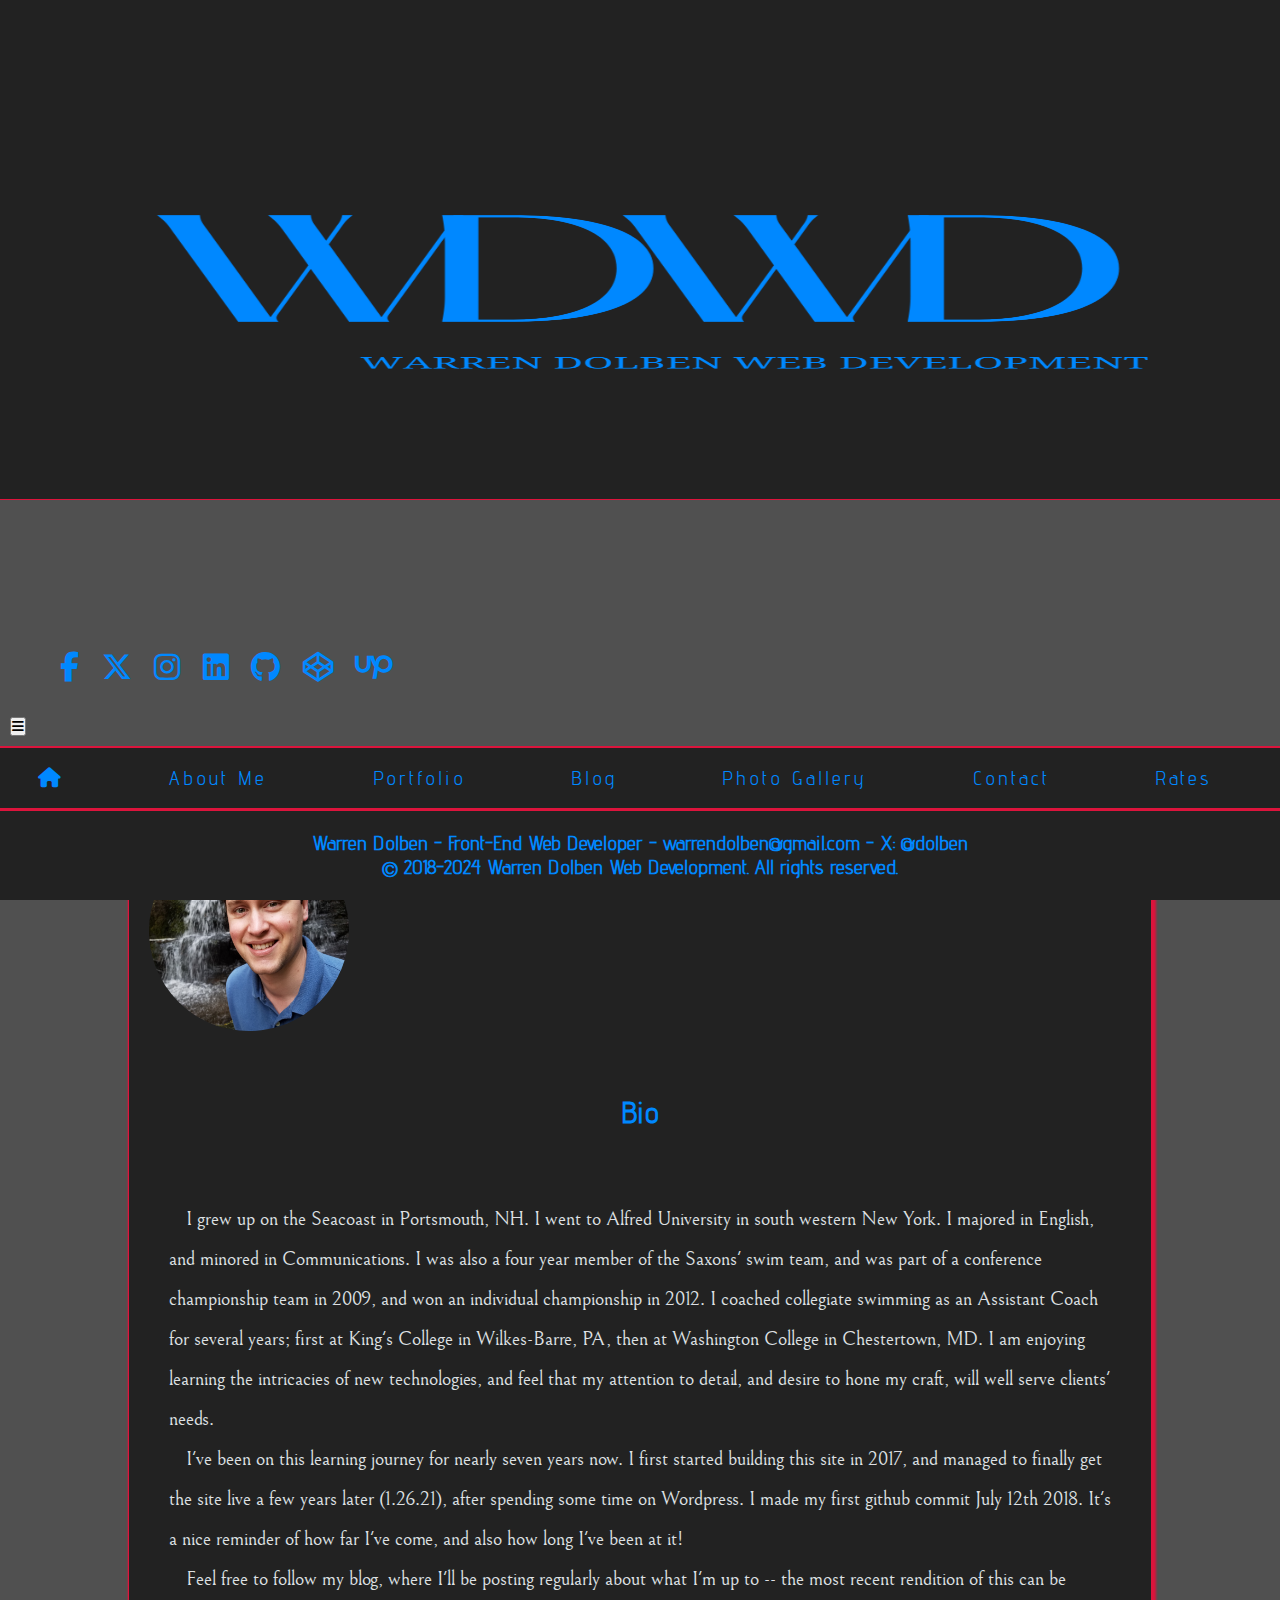
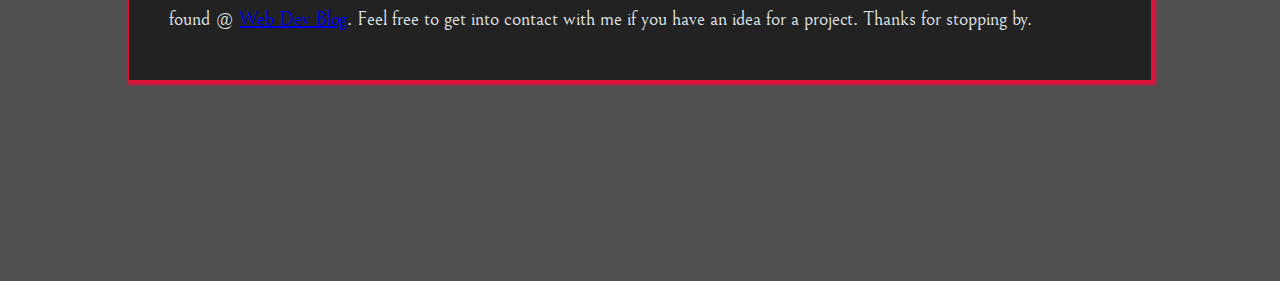
==== commit 2c8295b9: "Add files via upload" ====
--- a/aboutme.html
+++ b/aboutme.html
@@ -63,7 +63,7 @@
   <p id="text">
     &emsp;I grew up on the Seacoast in Portsmouth, NH. I went to Alfred University in south western New York. I majored in English, and minored in Communications. I was also a four year member of the Saxons' swim team, and was part of a conference championship team in 2009, and won an individual championship in 2012. I coached collegiate swimming as an Assistant Coach for several years; first at King's College in Wilkes-Barre, PA, then at Washington College in Chestertown, MD. I am enjoying learning the intricacies of new technologies, and feel that my attention to detail, and desire to hone my craft, will well serve clients' needs. <br>
   &emsp;I've been on this learning journey for nearly seven years now. I first started building this site in 2017, and managed to finally get the site live a few years later (1.26.21), after spending some time on Wordpress. I made my first github commit July 12th 2018. It's a nice reminder of how far I've come, and also how long I've been at it!<br>
-  &emsp;Feel free to follow my blog, where I'll be posting regularly about what I'm up to -- the most recent rendition of this can be found @ <a href="https://www.webdevblog.net/" target="_blank">Web Dev Blog</a>. I'm currently applying to a large number of jobs on the freelance site upwork.com, so hopefully I'll have something to show for it here soon.
+  &emsp;Feel free to follow my blog, where I'll be posting regularly about what I'm up to -- the most recent rendition of this can be found @ <a href="https://www.webdevblog.net/" target="_blank">Web Dev Blog</a>. Feel free to get into contact with me if you have an idea for a project. Thanks for stopping by.
 </p>
 </section>
 </main>
